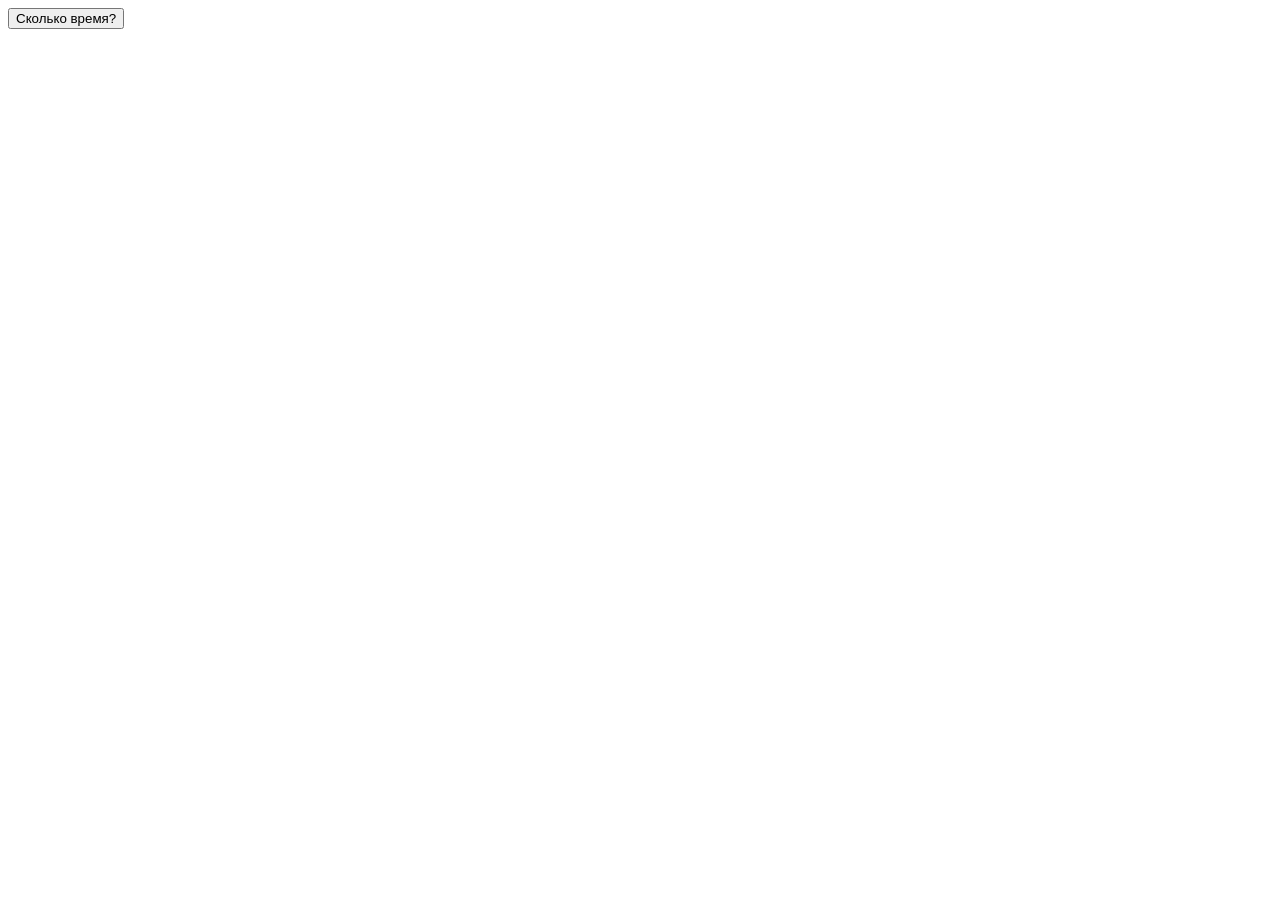
==== Date/index.html @ 3f367143 "first commit" ====
<!doctype html>
<html lang="en">
  <head>
    <meta charset="UTF-8" />
    <meta name="viewport" content="width=device-width, initial-scale=1.0" />
    <link href="style.css" rel="stylesheet" />
    <script src="./script.js" defer></script>
    <title>Sample</title>
  </head>
  <body>
    <button> Сколько время?</button>
  </body>
</html>
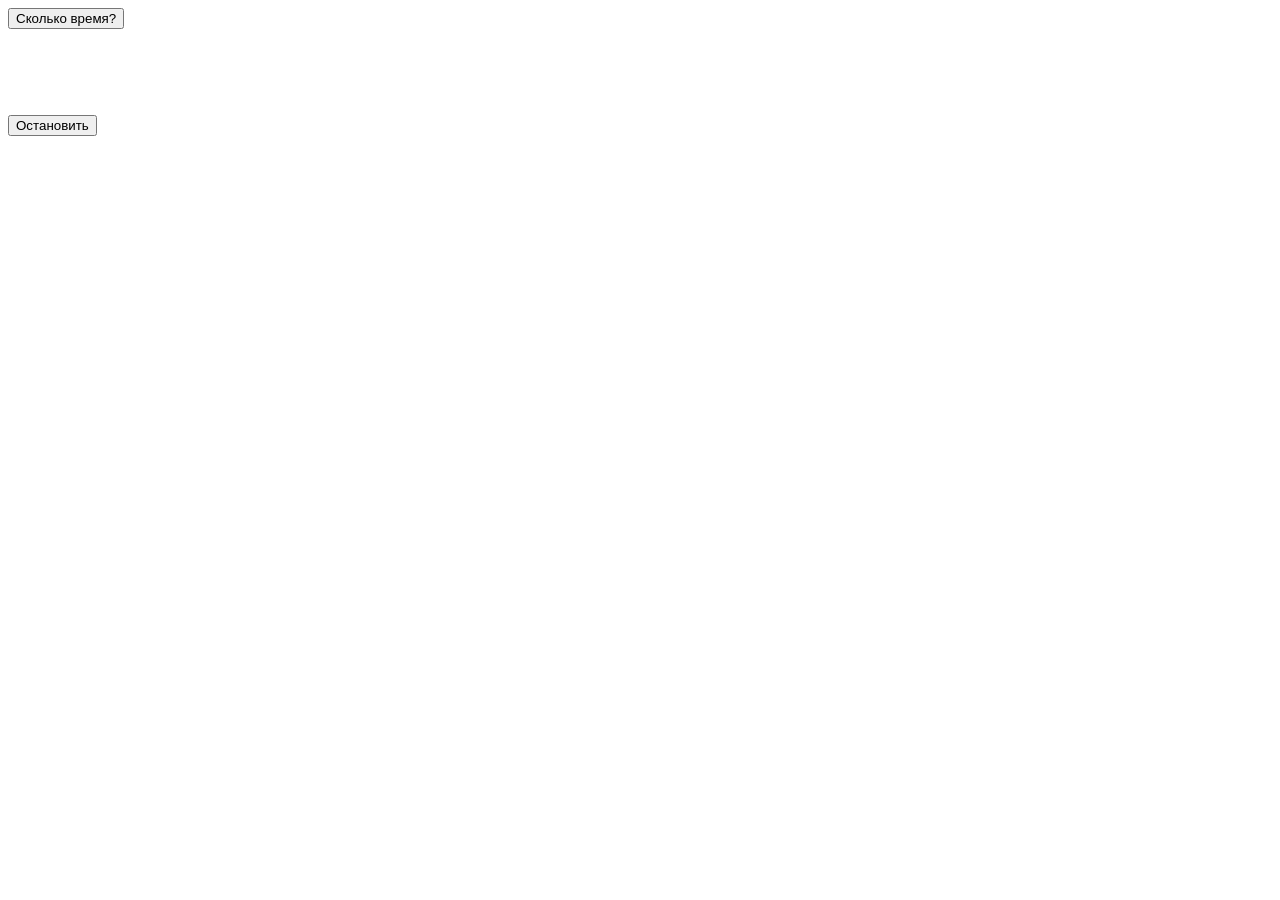
==== commit 846197e6: "Implement timer functionality with start and stop buttons" ====
--- a/Date/index.html
+++ b/Date/index.html
@@ -8,6 +8,9 @@
     <title>Sample</title>
   </head>
   <body>
-    <button> Сколько время?</button>
+    <button onclick="startTimer()">Сколько время?</button>
+    <h1></h1>
+    <button onclick="stopTimer()">Остановить</button>
   </body>
+  <script></script>
 </html>
--- a/Date/style.css
+++ b/Date/style.css
@@ -0,0 +1,6 @@
+h1 {
+  text-align: center;
+  font-size: 8rem;
+  font-family: monospace;
+}
+
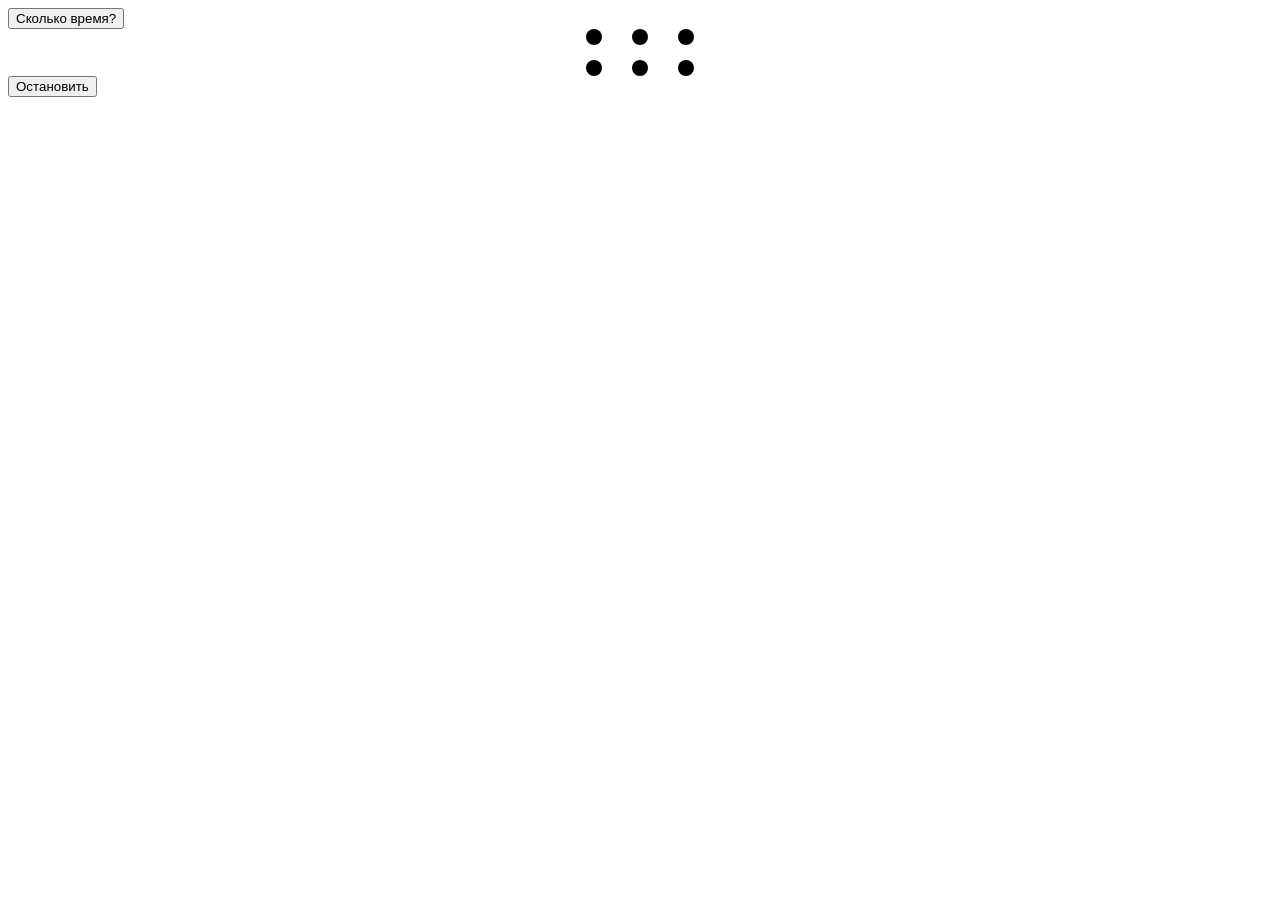
==== commit ed3a8a99: "Refactor timer UI and functionality; enhance mentor instructions" ====
--- a/Date/index.html
+++ b/Date/index.html
@@ -3,14 +3,29 @@
   <head>
     <meta charset="UTF-8" />
     <meta name="viewport" content="width=device-width, initial-scale=1.0" />
-    <link href="style.css" rel="stylesheet" />
+    <link href="./style.css" rel="stylesheet" />
     <script src="./script.js" defer></script>
     <title>Sample</title>
   </head>
   <body>
-    <button onclick="startTimer()">Сколько время?</button>
-    <h1></h1>
-    <button onclick="stopTimer()">Остановить</button>
+    <section class="timer">
+      <button onclick="startTimer()">Сколько время?</button>
+      <div class="timer__content">
+        <div class="timer__hours"></div>
+        <span class="timer__separator" aria-hidden="true"></span>
+
+        <div class="timer__minutes"></div>
+
+        <span class="timer__separator" aria-hidden="true"></span>
+
+        <div class="timer__seconds"></div>
+
+        <span class="timer__separator" aria-hidden="true"></span>
+
+        <div class="timer__milliseconds"></div>
+      </div>
+      <button onclick="stopTimer()">Остановить</button>
+    </section>
   </body>
   <script></script>
 </html>
--- a/Date/style.css
+++ b/Date/style.css
@@ -1,6 +1,27 @@
-h1 {
-  text-align: center;
+.timer__content {
+  /* display: grid;
+  grid-template-columns: fit-content; */
+  display: flex;
+  justify-content: center;
+  align-items: center;
   font-size: 8rem;
   font-family: monospace;
+  gap: 15px;
 }
 
+.timer__separator {
+  display: flex;
+  align-self: stretch;
+  flex-direction: column;
+  gap: 15px;
+  justify-content: center;
+}
+
+.timer__separator::before,
+.timer__separator::after {
+  content: "";
+  width: 1rem;
+  height: 1rem;
+  border-radius: 50%;
+  background-color: currentColor;
+}
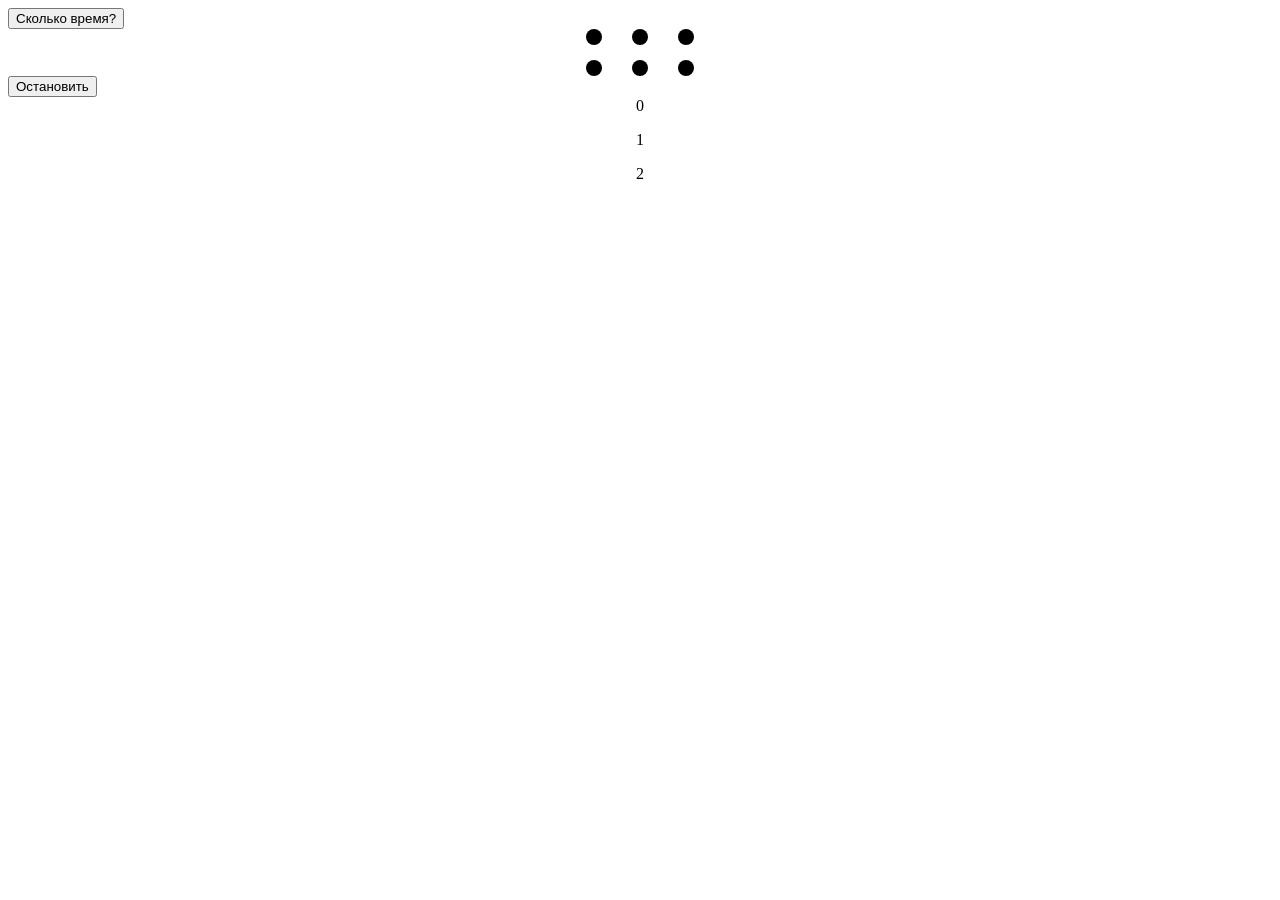
==== commit 7c232879: "Add wheel section and styling; update server and file handling logic" ====
--- a/Date/index.html
+++ b/Date/index.html
@@ -9,7 +9,7 @@
   </head>
   <body>
     <section class="timer">
-      <button onclick="startTimer()">Сколько время?</button>
+      <button onclick="timerInstance.start()">Сколько время?</button>
       <div class="timer__content">
         <div class="timer__hours"></div>
         <span class="timer__separator" aria-hidden="true"></span>
@@ -24,8 +24,24 @@
 
         <div class="timer__milliseconds"></div>
       </div>
-      <button onclick="stopTimer()">Остановить</button>
+      <button onclick="timerInstance.stop()">Остановить</button>
     </section>
+
+    <section class="wheel">
+      <div class="wrapper">
+        <span>0</span>
+        <span>1</span>
+        <span>2</span>
+        <span>3</span>
+        <span>4</span>
+        <span>5</span>
+        <span>6</span>
+        <span>7</span>
+        <span>8</span>
+        <span>9</span>
+      </div>
+    </section>
+
   </body>
   <script></script>
 </html>
--- a/Date/style.css
+++ b/Date/style.css
@@ -25,3 +25,16 @@
   border-radius: 50%;
   background-color: currentColor;
 }
+
+.wheel {
+  overflow: hidden;
+  max-height: 90px;
+}
+
+.wrapper {
+  display: flex;
+  flex-direction: column;
+  justify-content: center;
+  align-items: center;
+  gap: 1em;
+}
